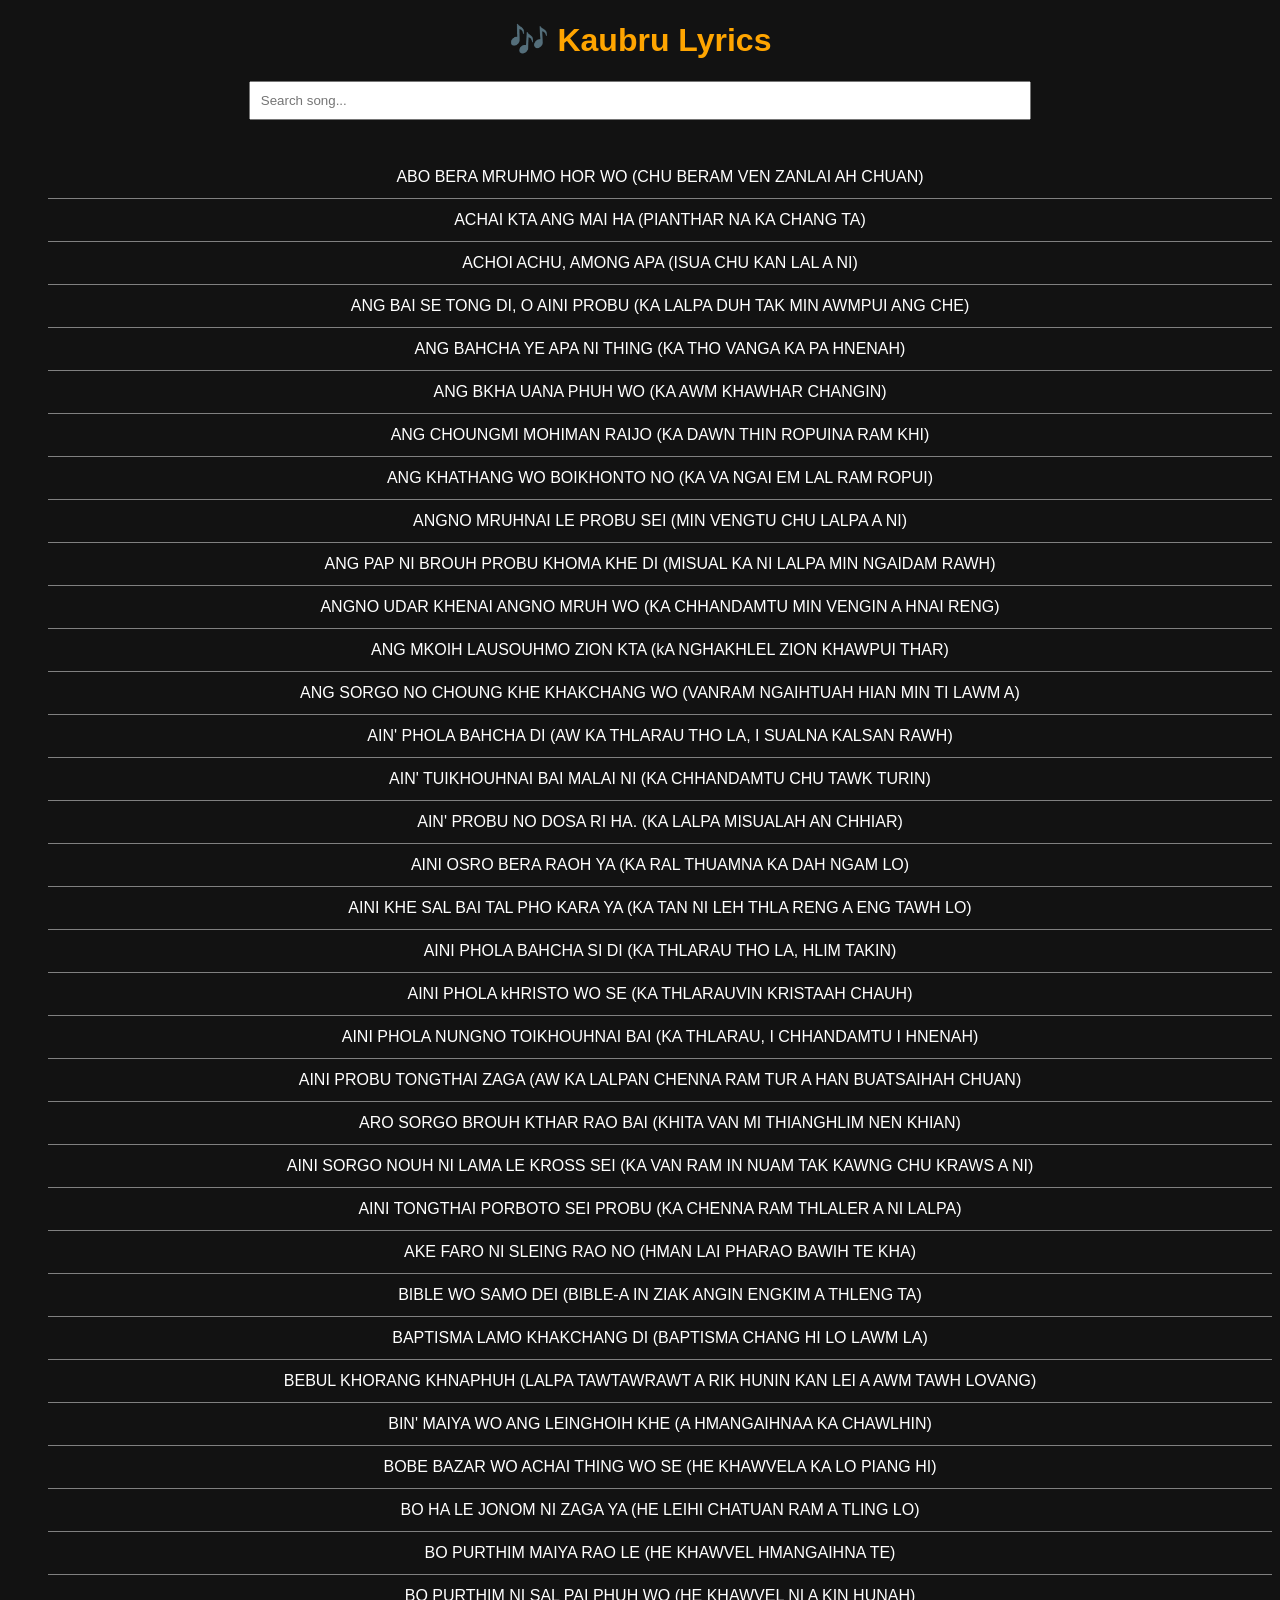
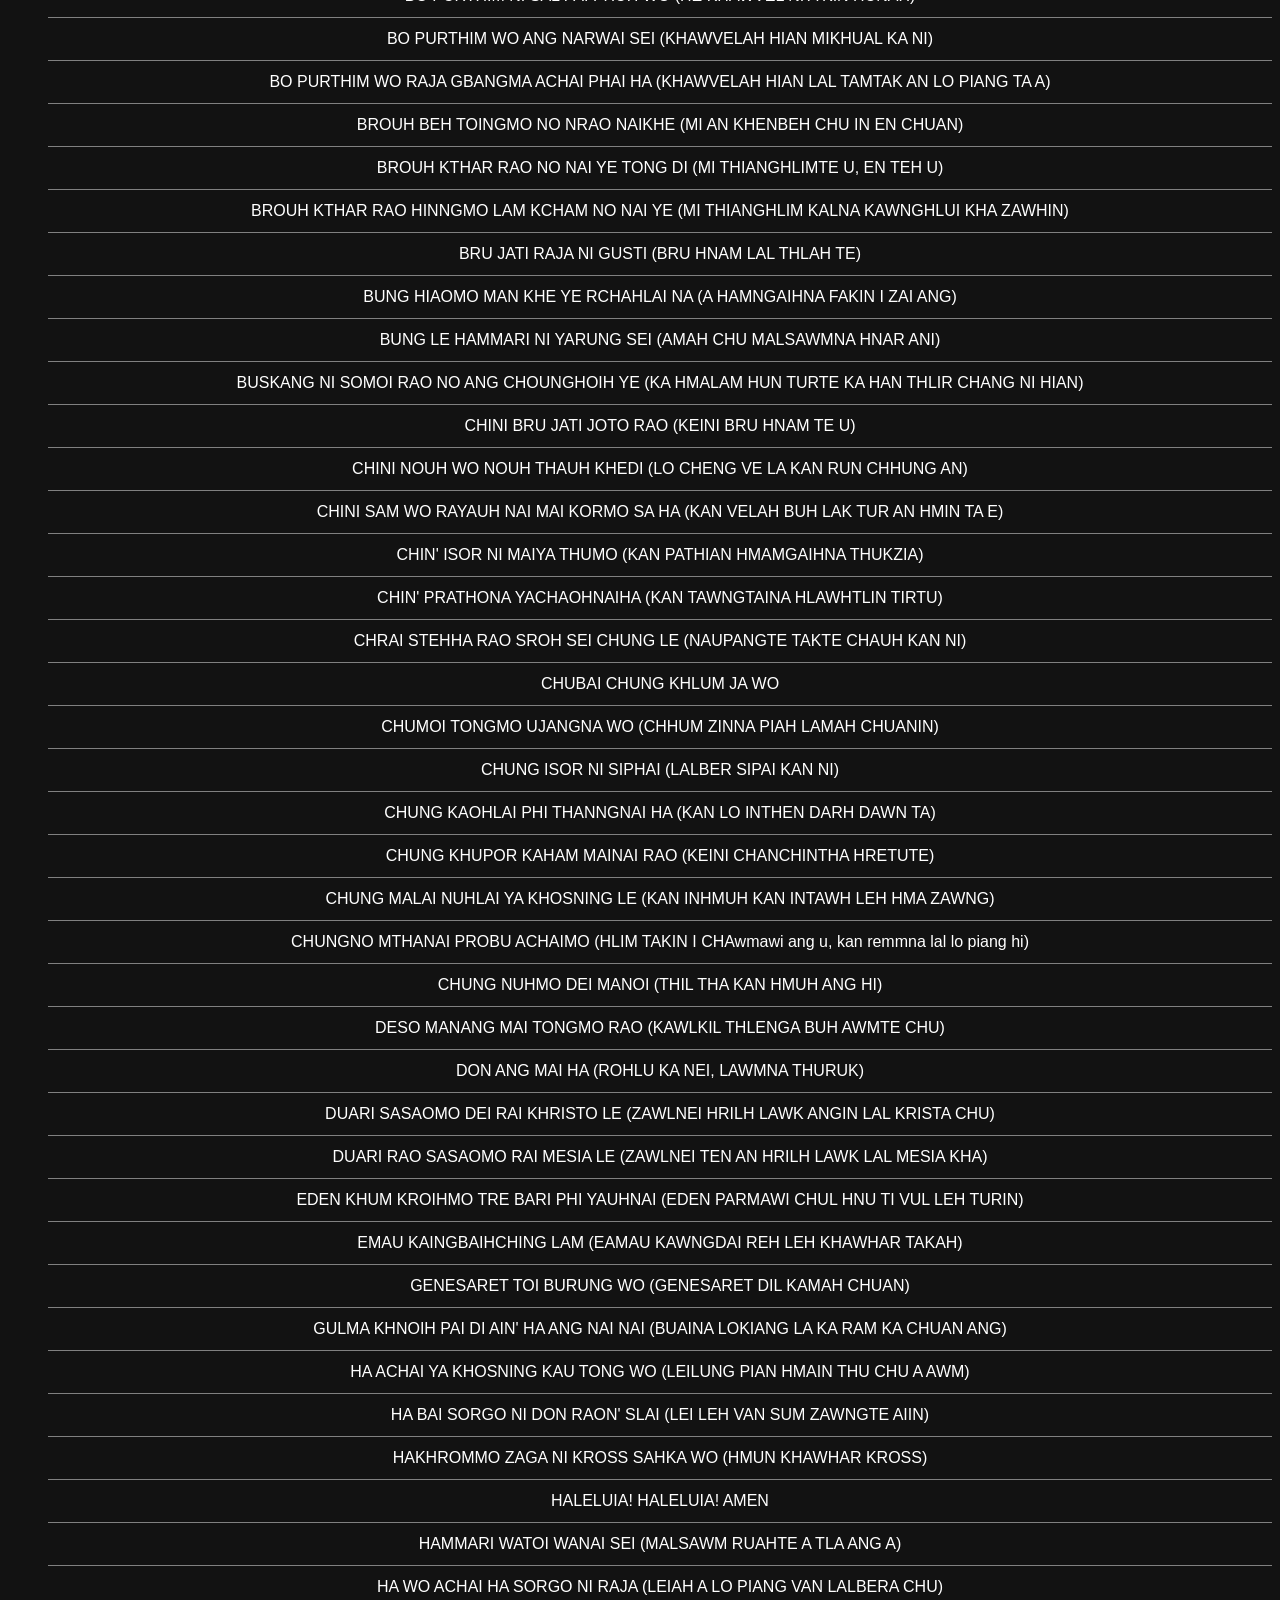
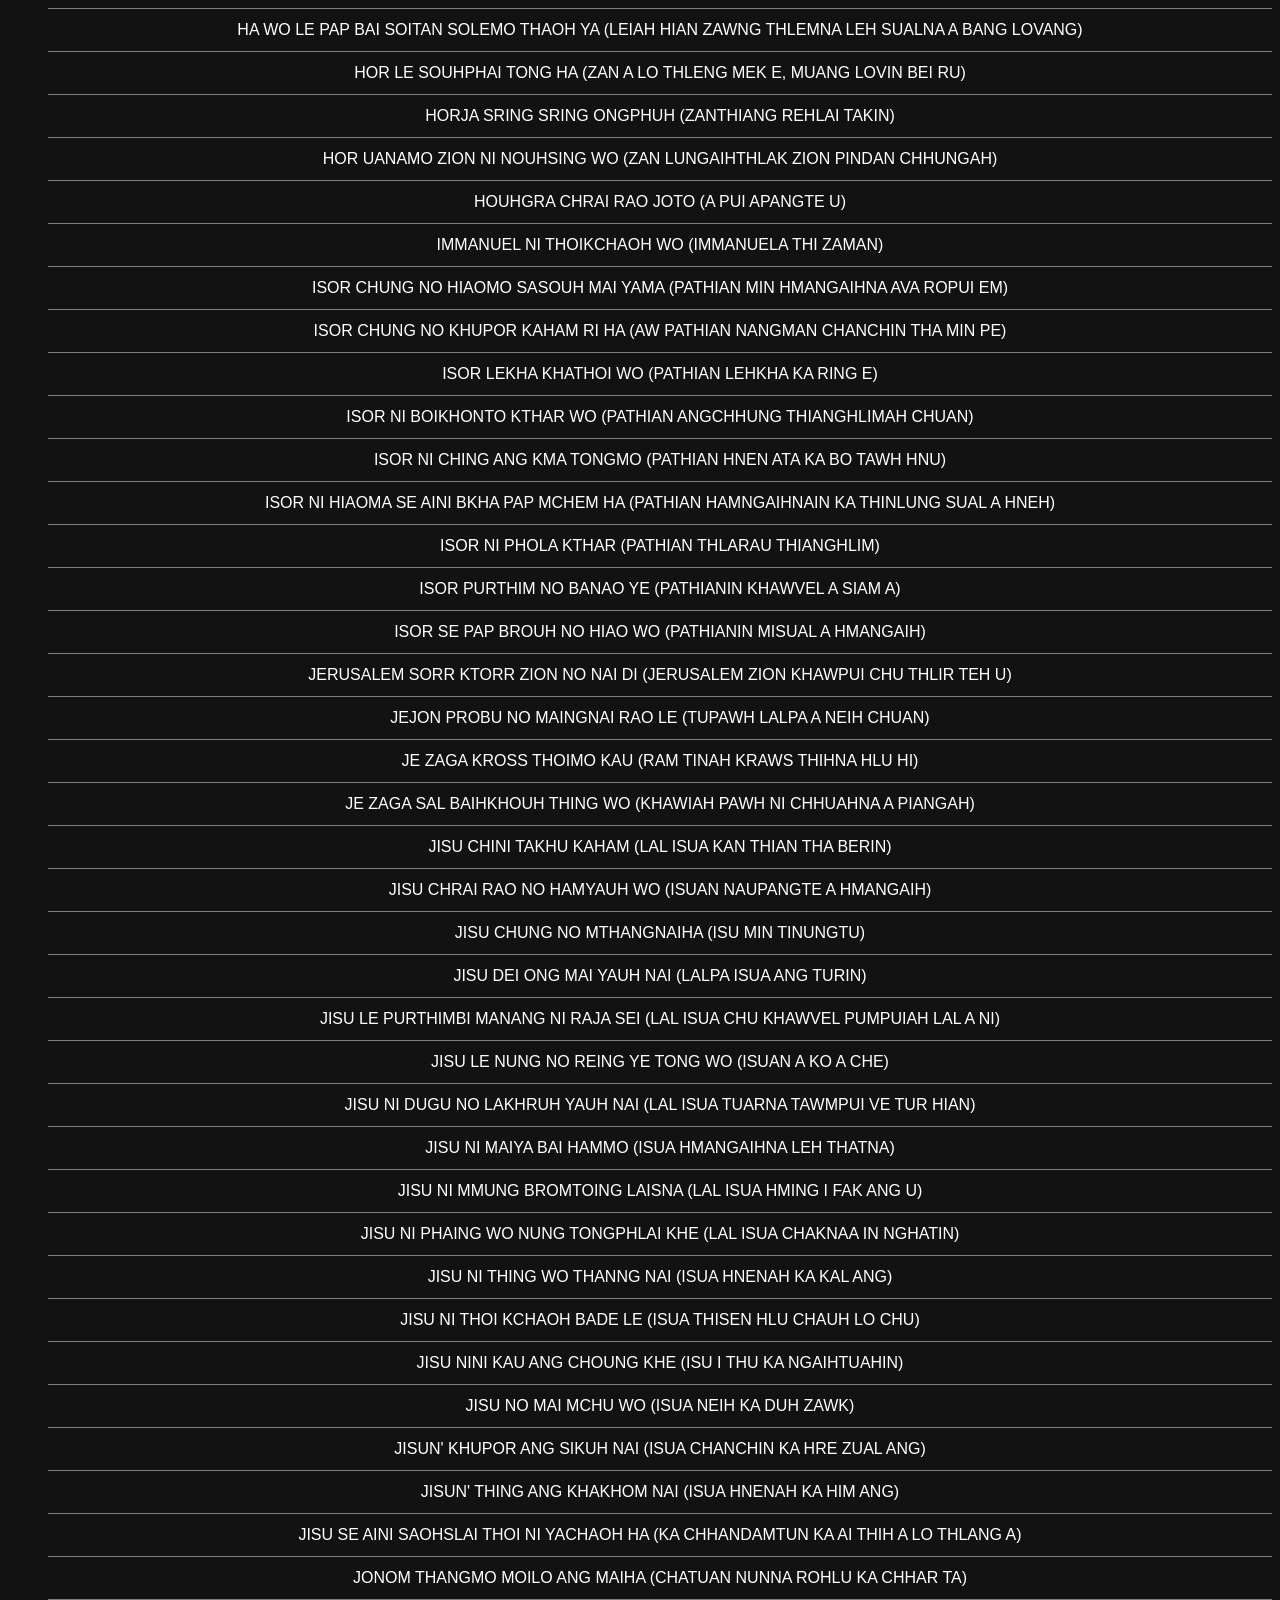
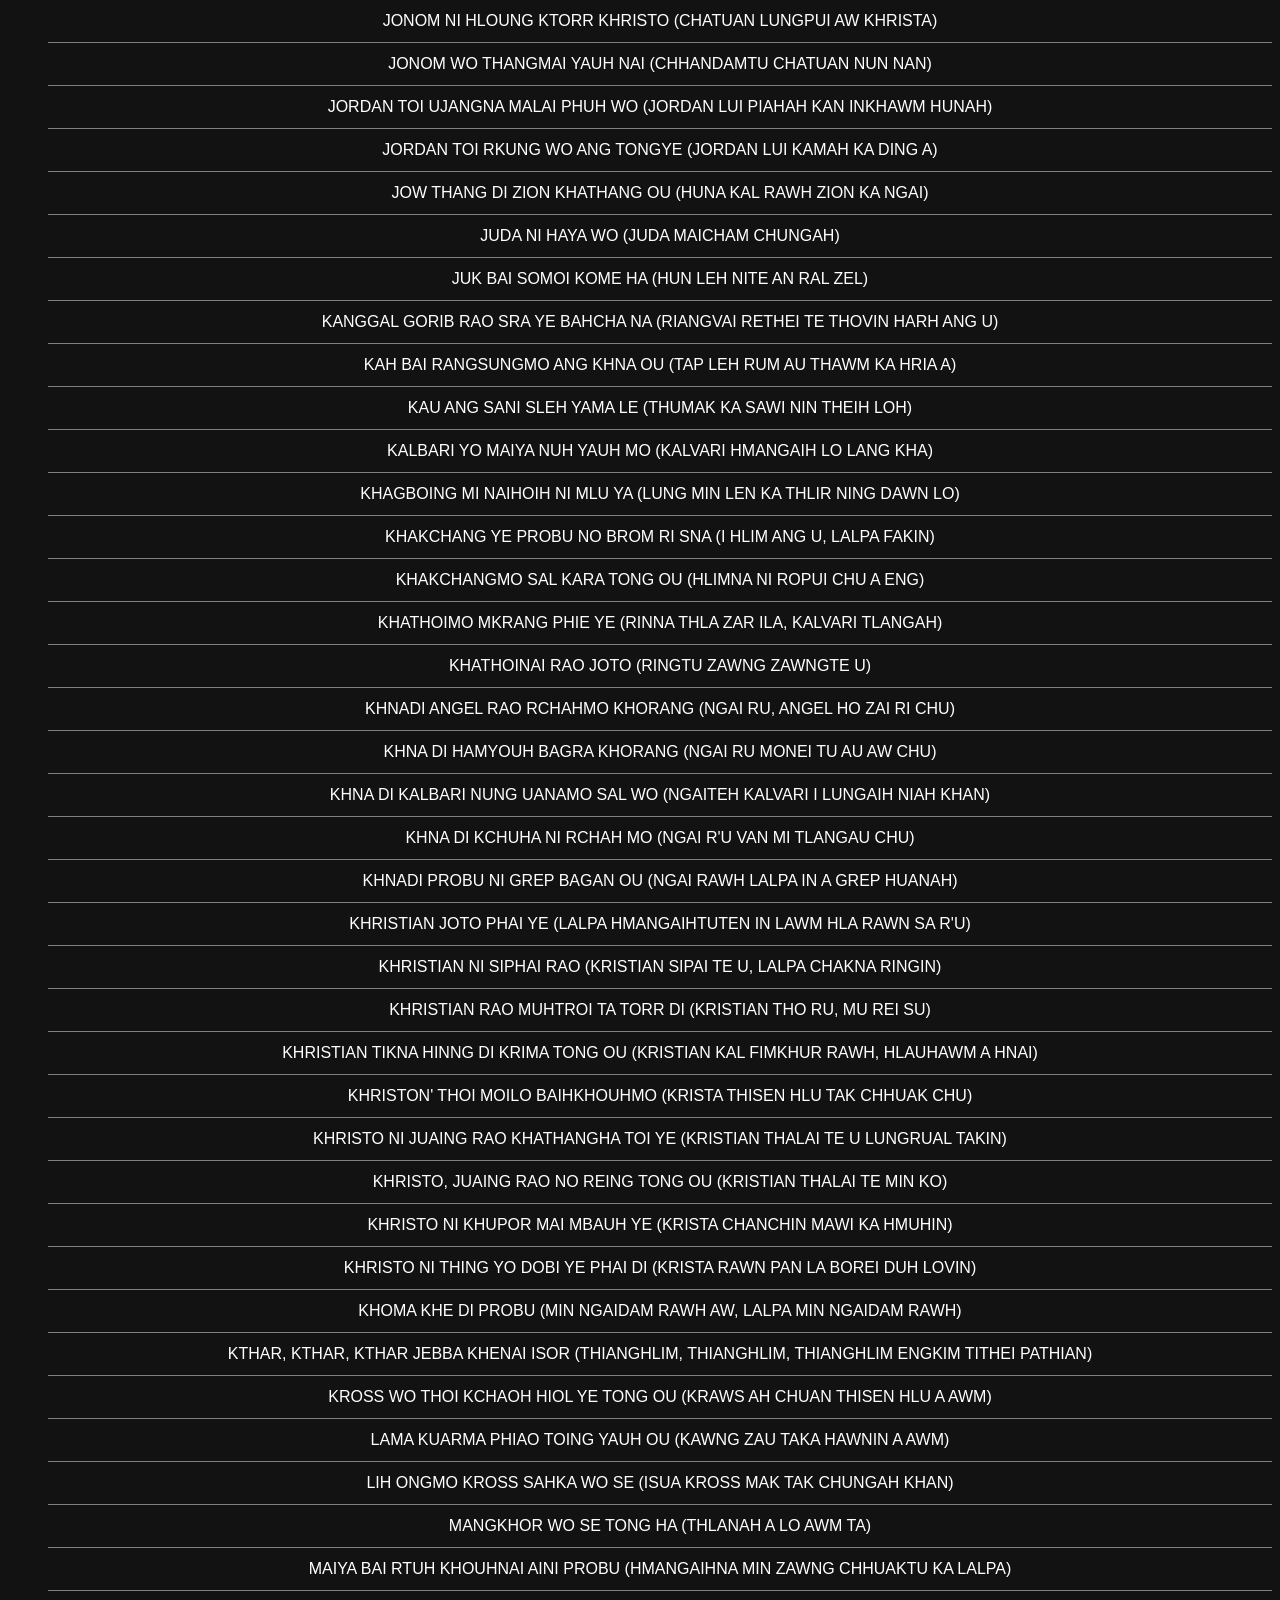
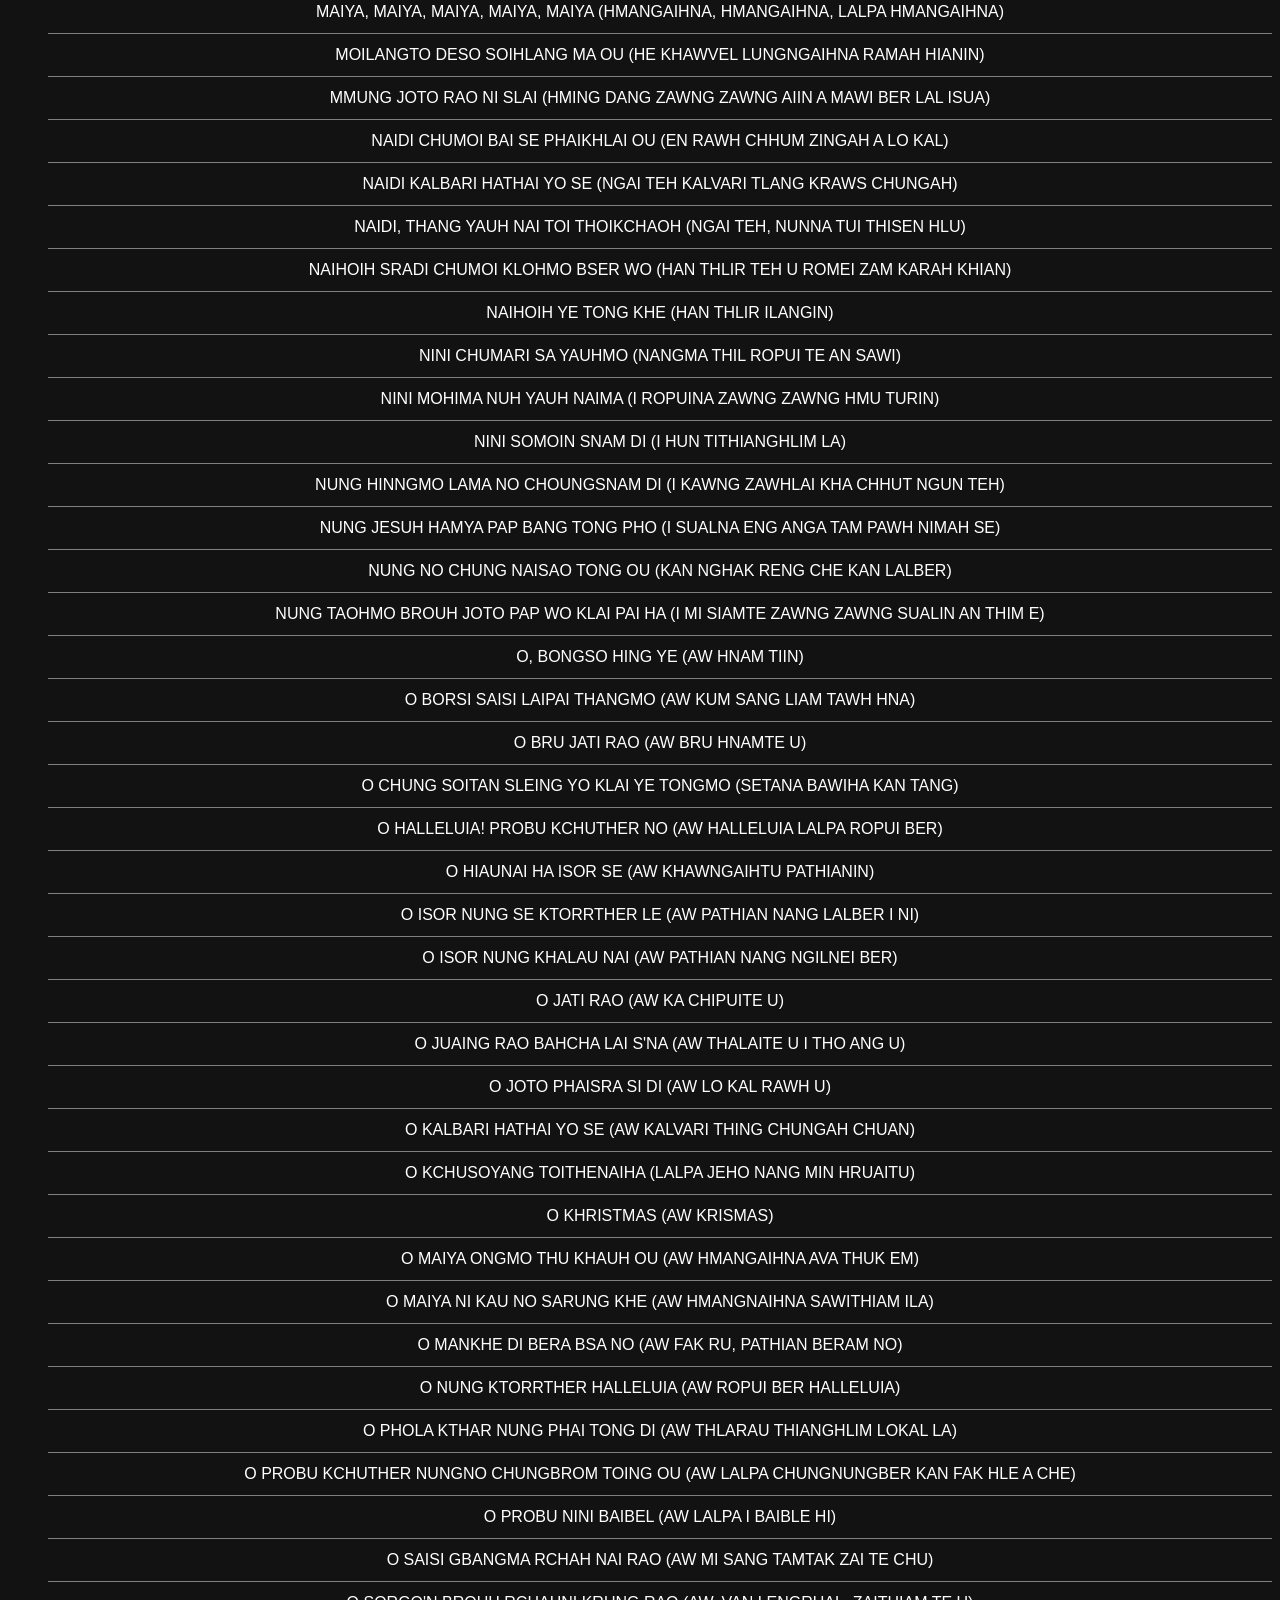
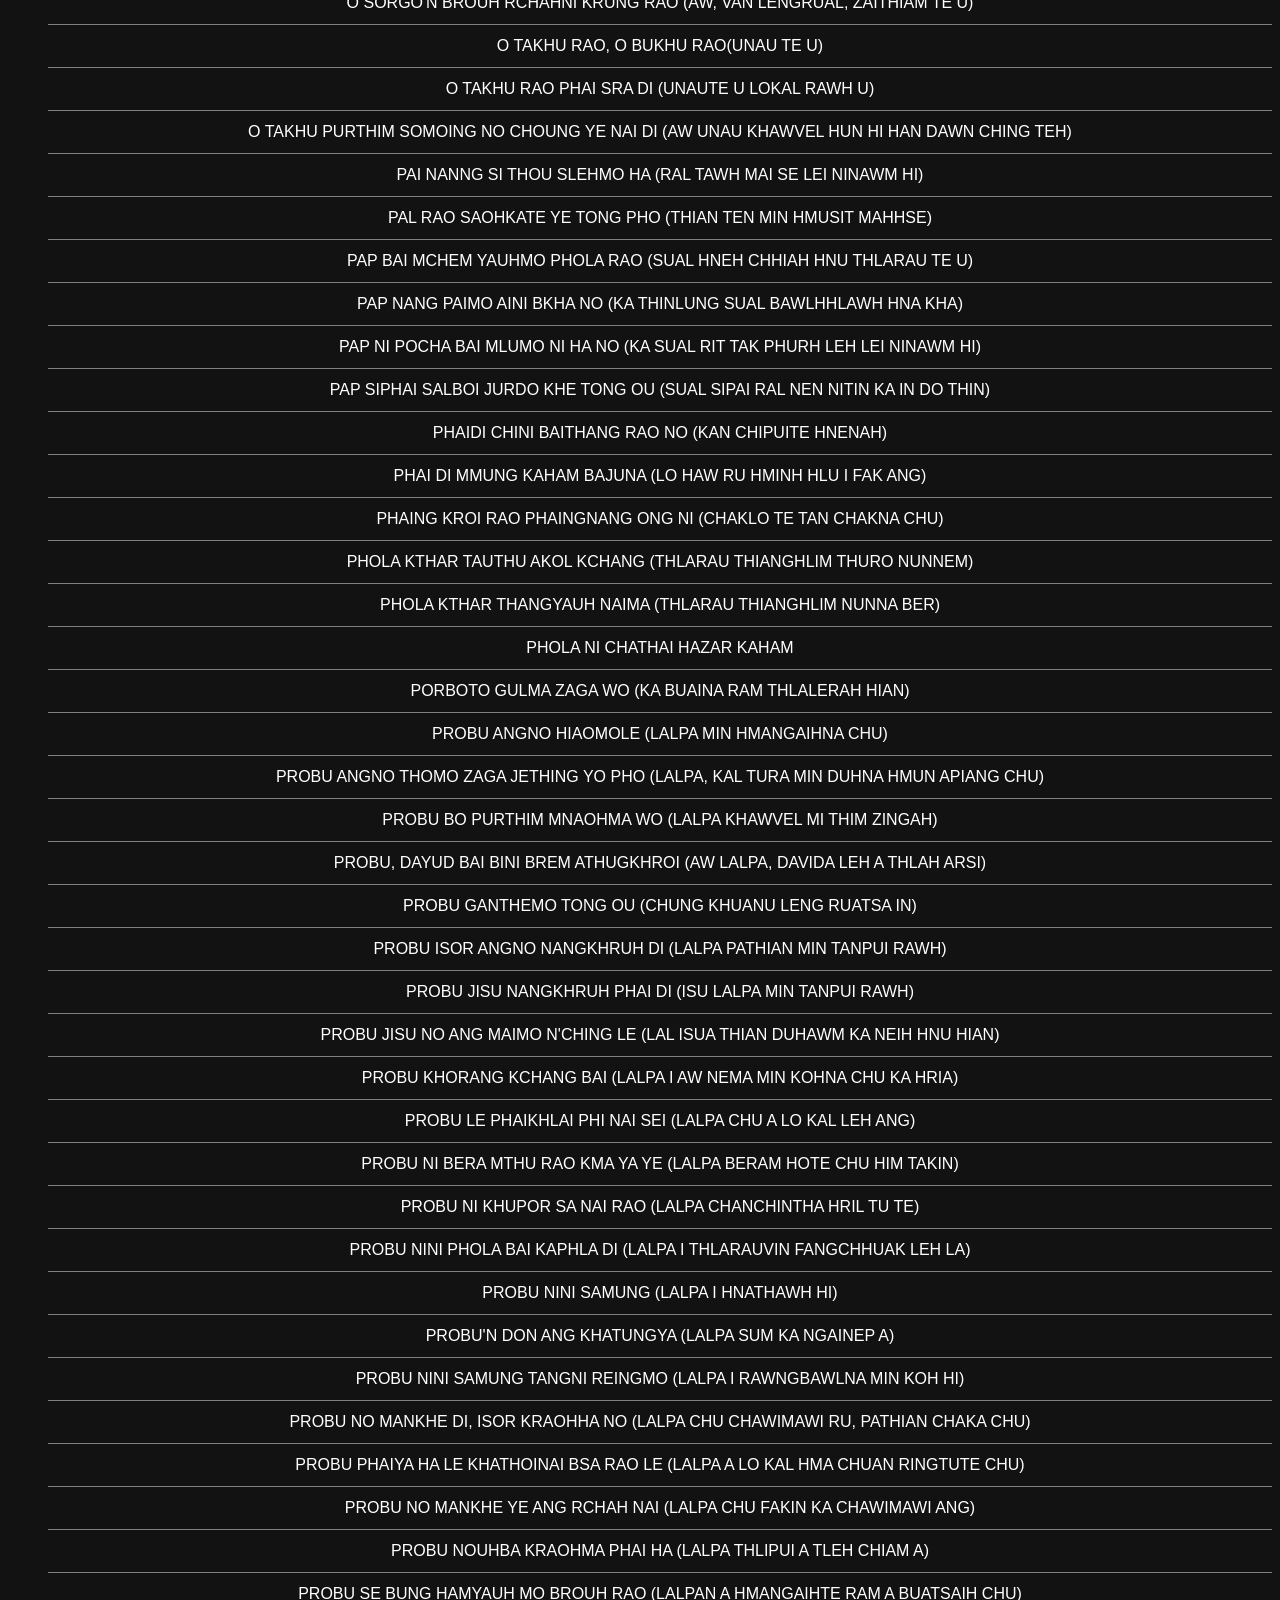
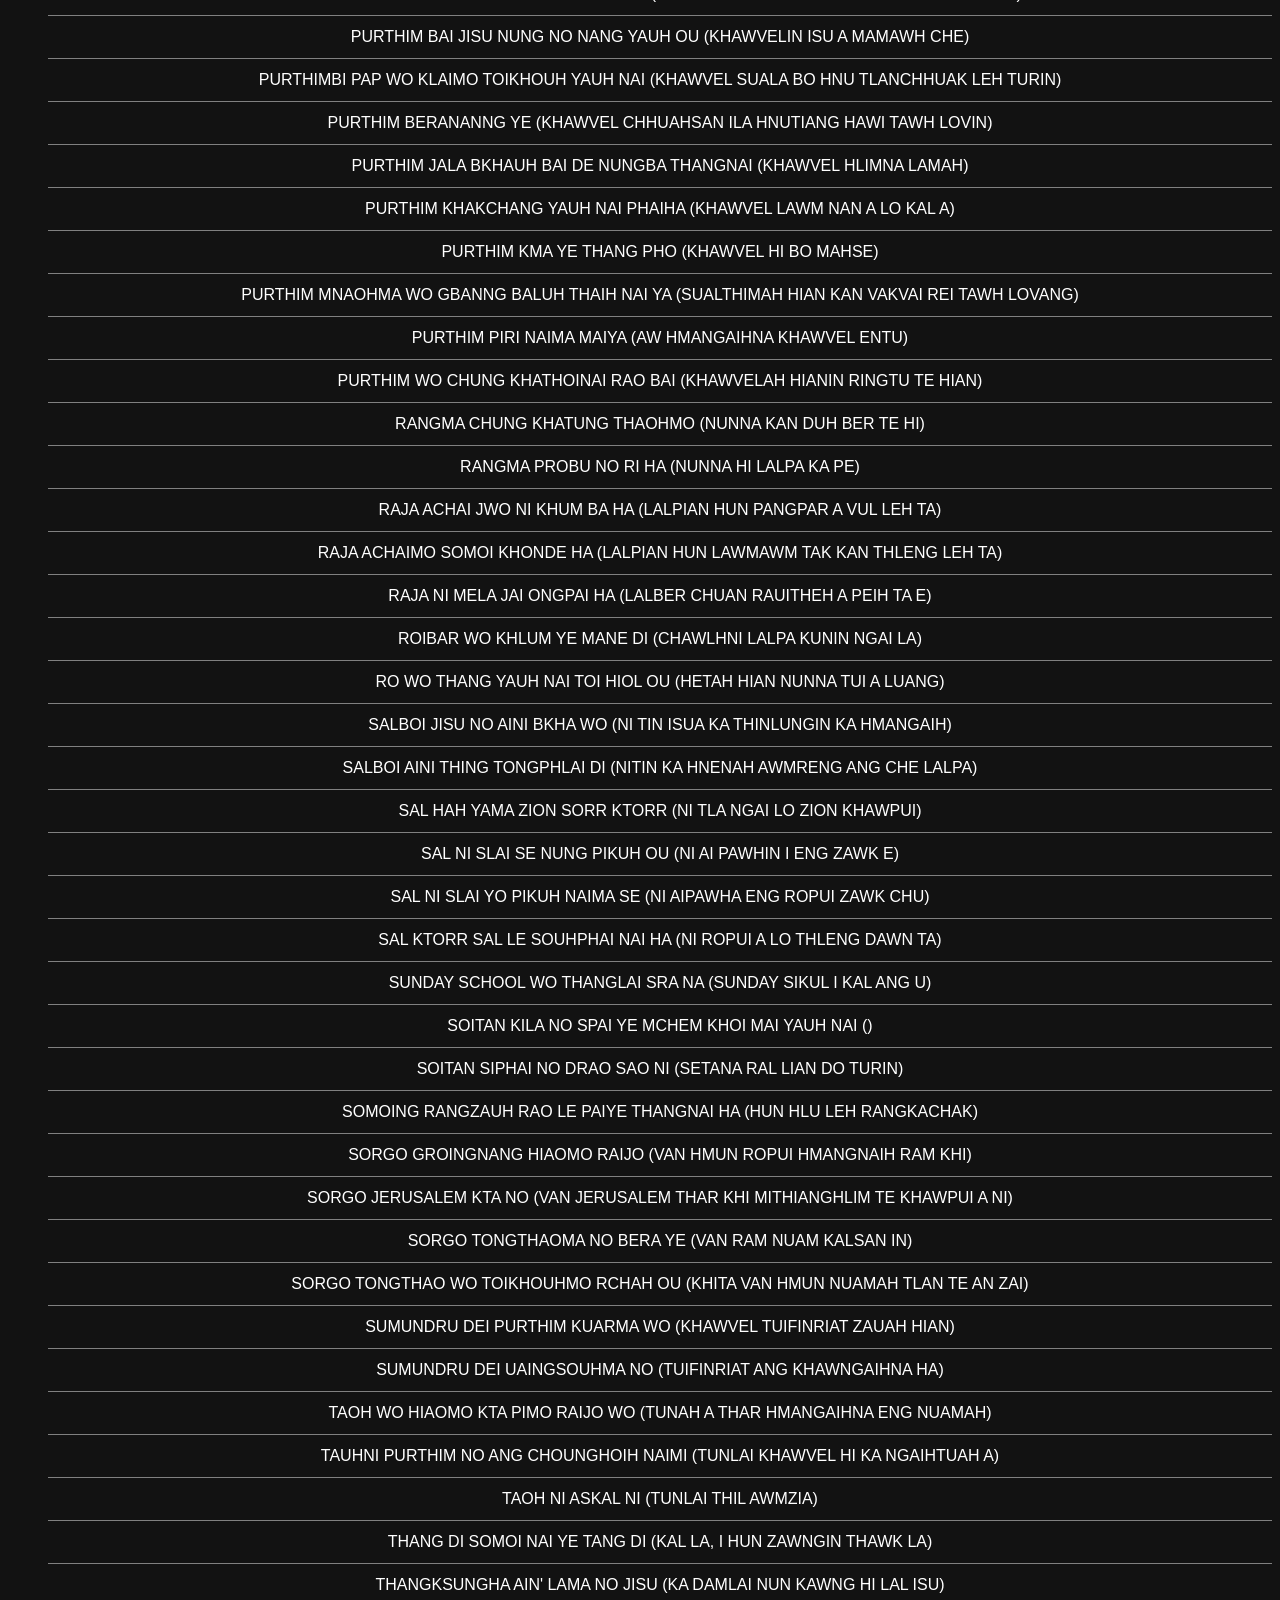
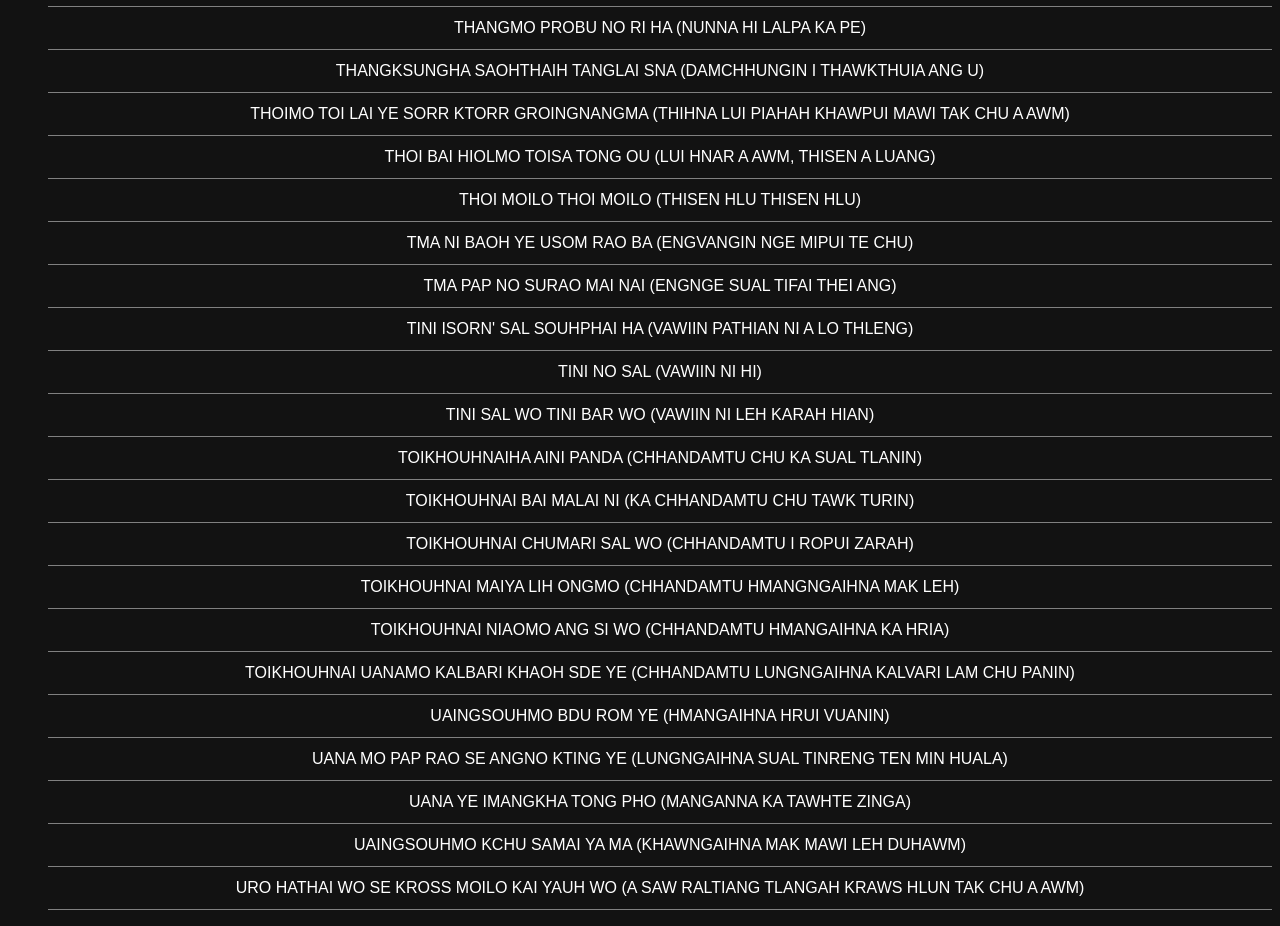
==== index.html @ e3d21ad6 "Add files via upload" ====
<!DOCTYPE html>
<html>
<head>
  <title>Kaubru Lyrics</title>
  <link rel="stylesheet" href="style.css">
</head>
<body>

<h1>🎶 Kaubru Lyrics</h1>

<input type="text" id="search" placeholder="Search song...">

<ul id="songList"></ul>

<script src="script.js"></script>
</body>
</html>
---- style.css ----
body {
  font-family: Arial;
  background: #121212;
  color: white;
  text-align: center;
}

h1 {
  color: orange;
}

input {
  padding: 10px;
  width: 60%;
  margin-bottom: 20px;
}

li {
  list-style: none;
  padding: 12px;
  border-bottom: 1px solid gray;
  cursor: pointer;
}

li:hover {
  background: #333;
}
pre {
  text-align: justify;
  white-space: pre-wrap;
  width: 80%;
  margin: auto;
  line-height: 1.8;
  font-size: 18px;
}
.song-title {
  text-align: justify;
  width: 80%;
  margin: auto;
  font-size: 22px;
  line-height: 1.5;
}

/* Trick to force last line justification */
.song-title::after {
  content: "";
  display: inline-block;
  width: 100%;
}

.lyrics {
  text-align: justify;
  width: 80%;
  margin: auto;
  line-height: 1.8;
  font-size: 18px;
  white-space: pre-line;
}
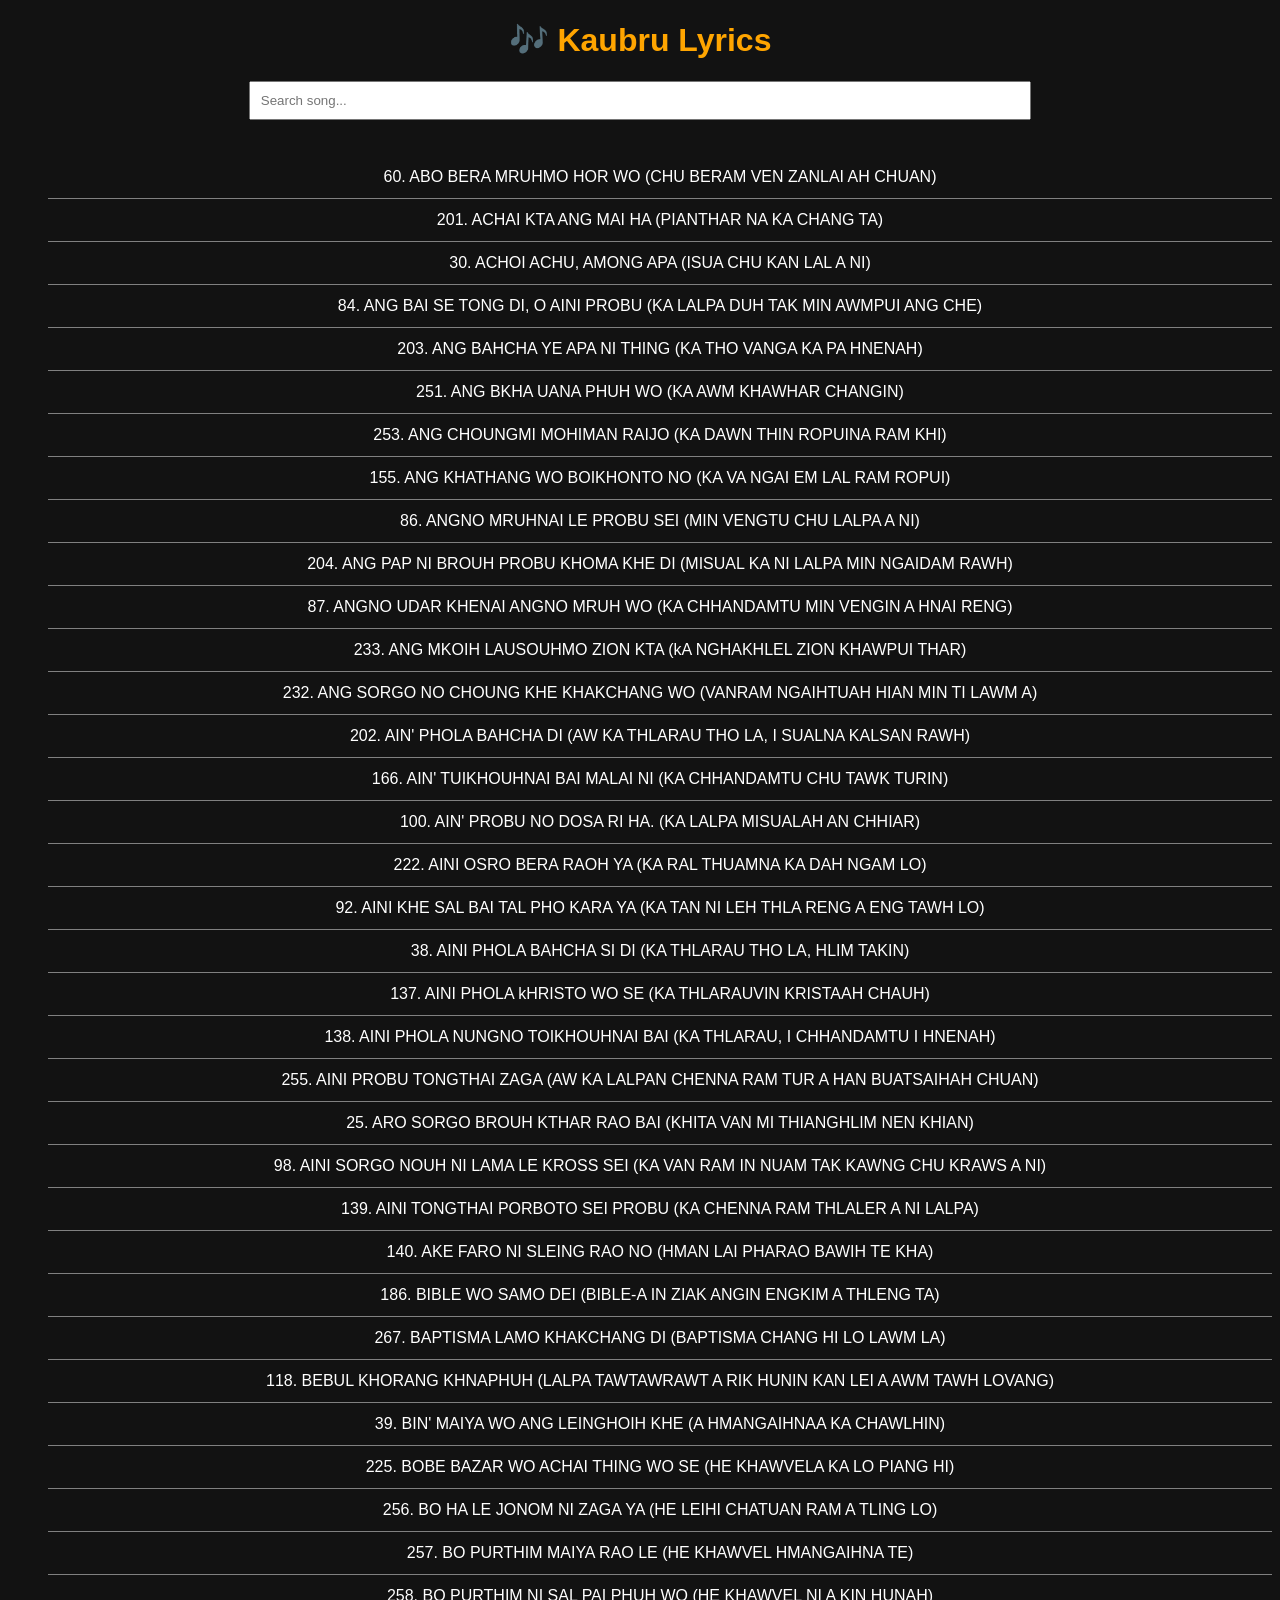
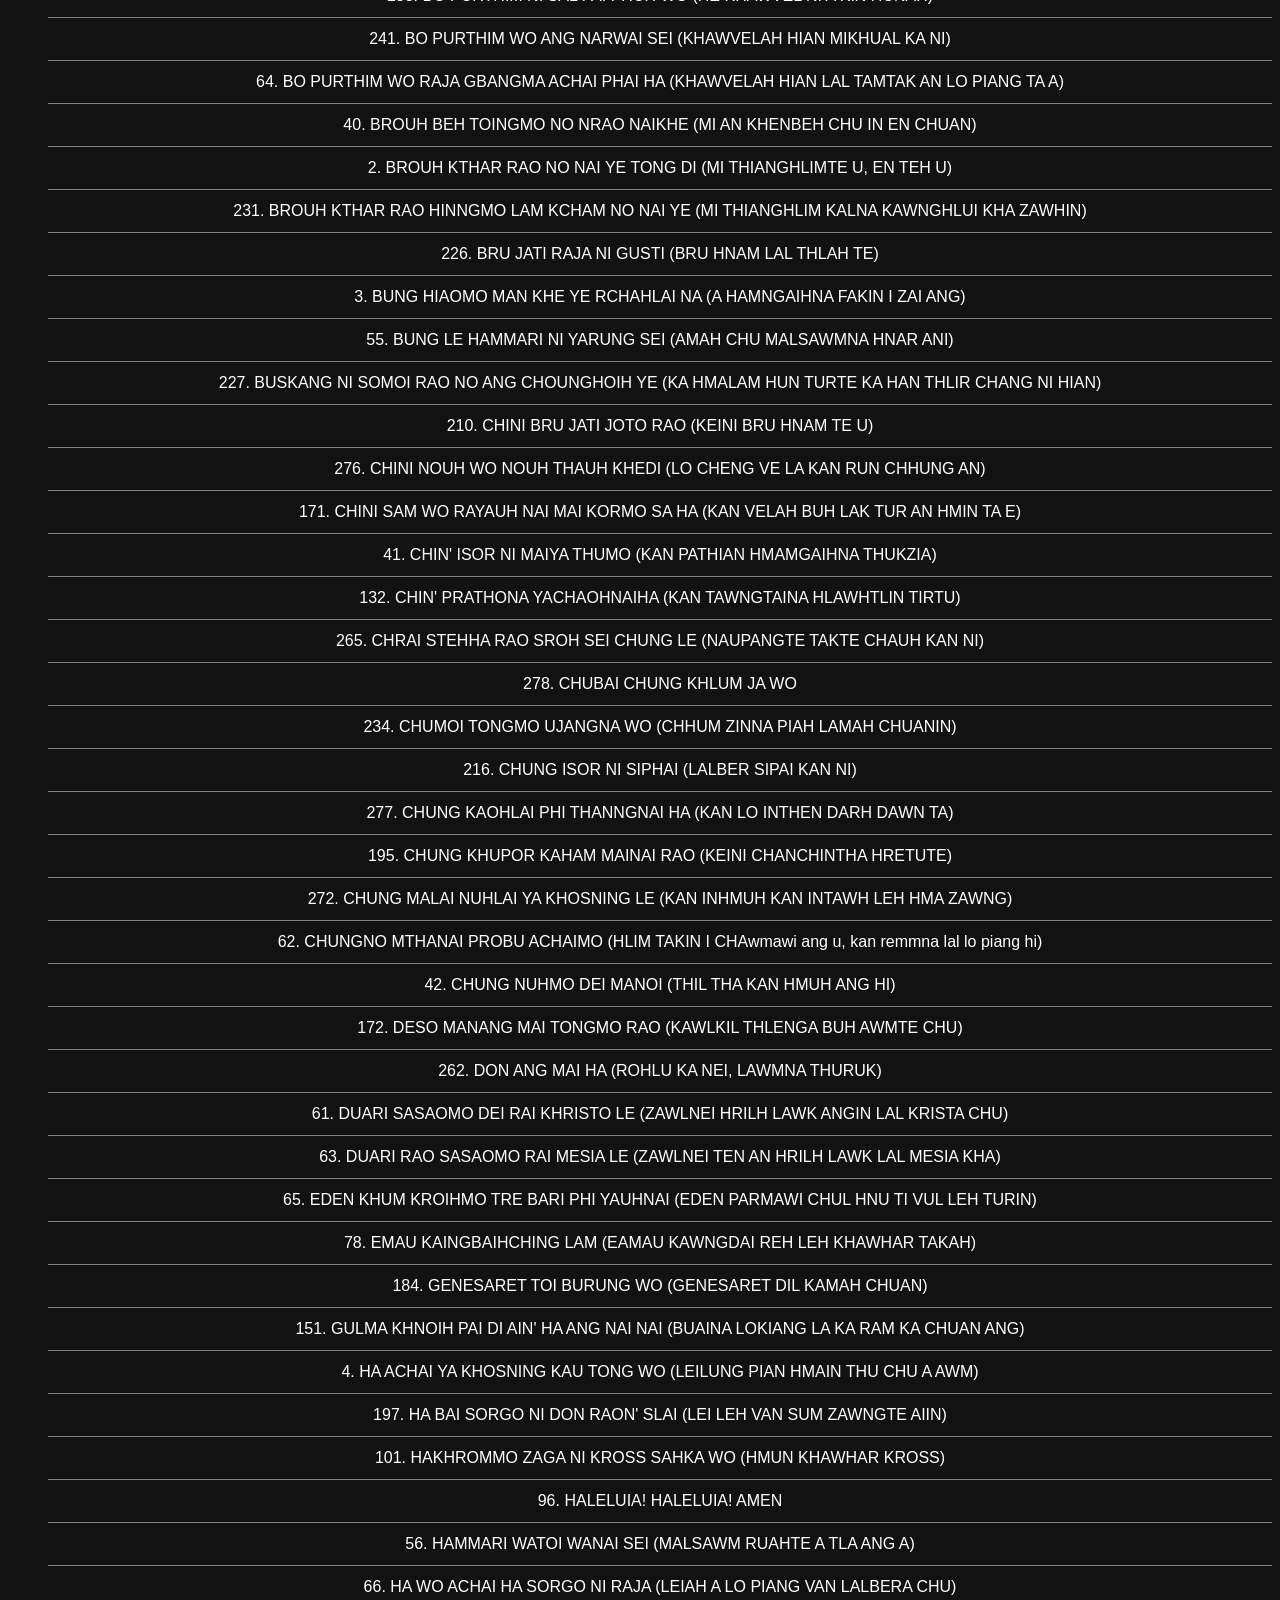
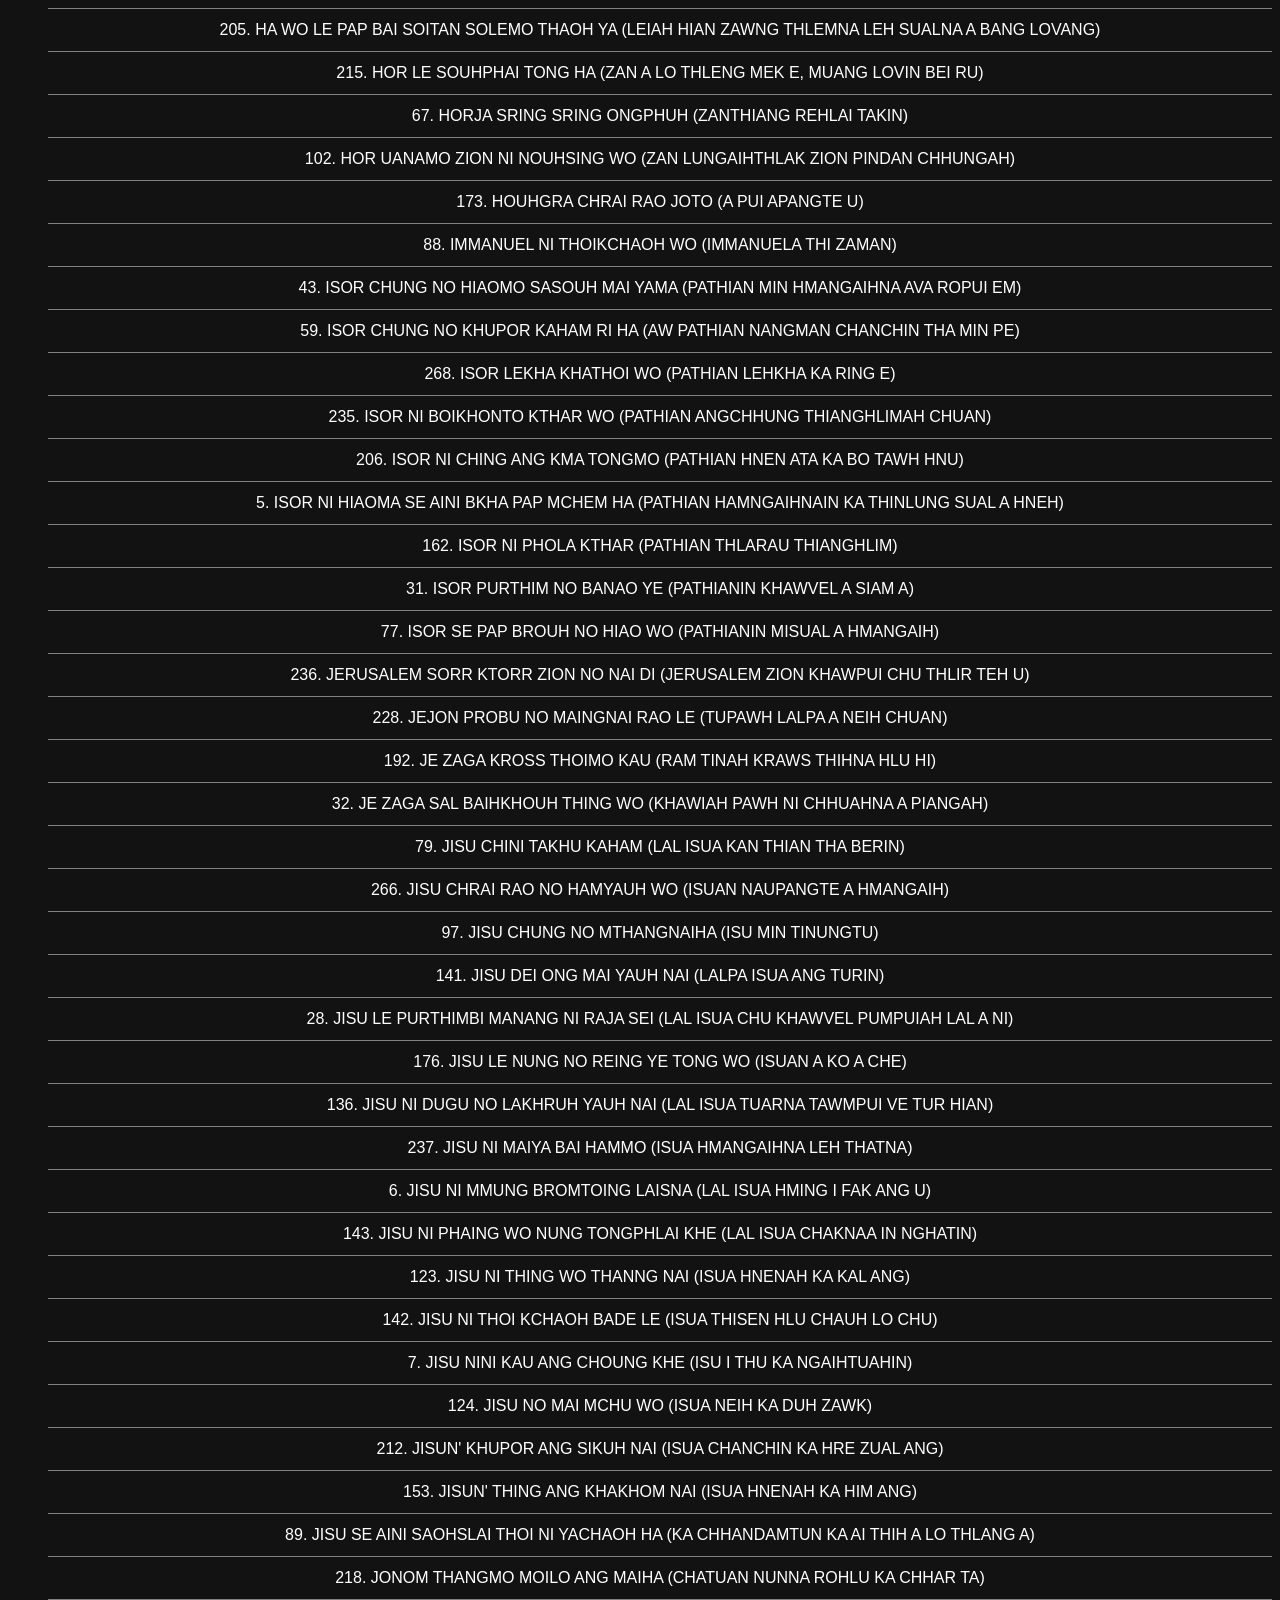
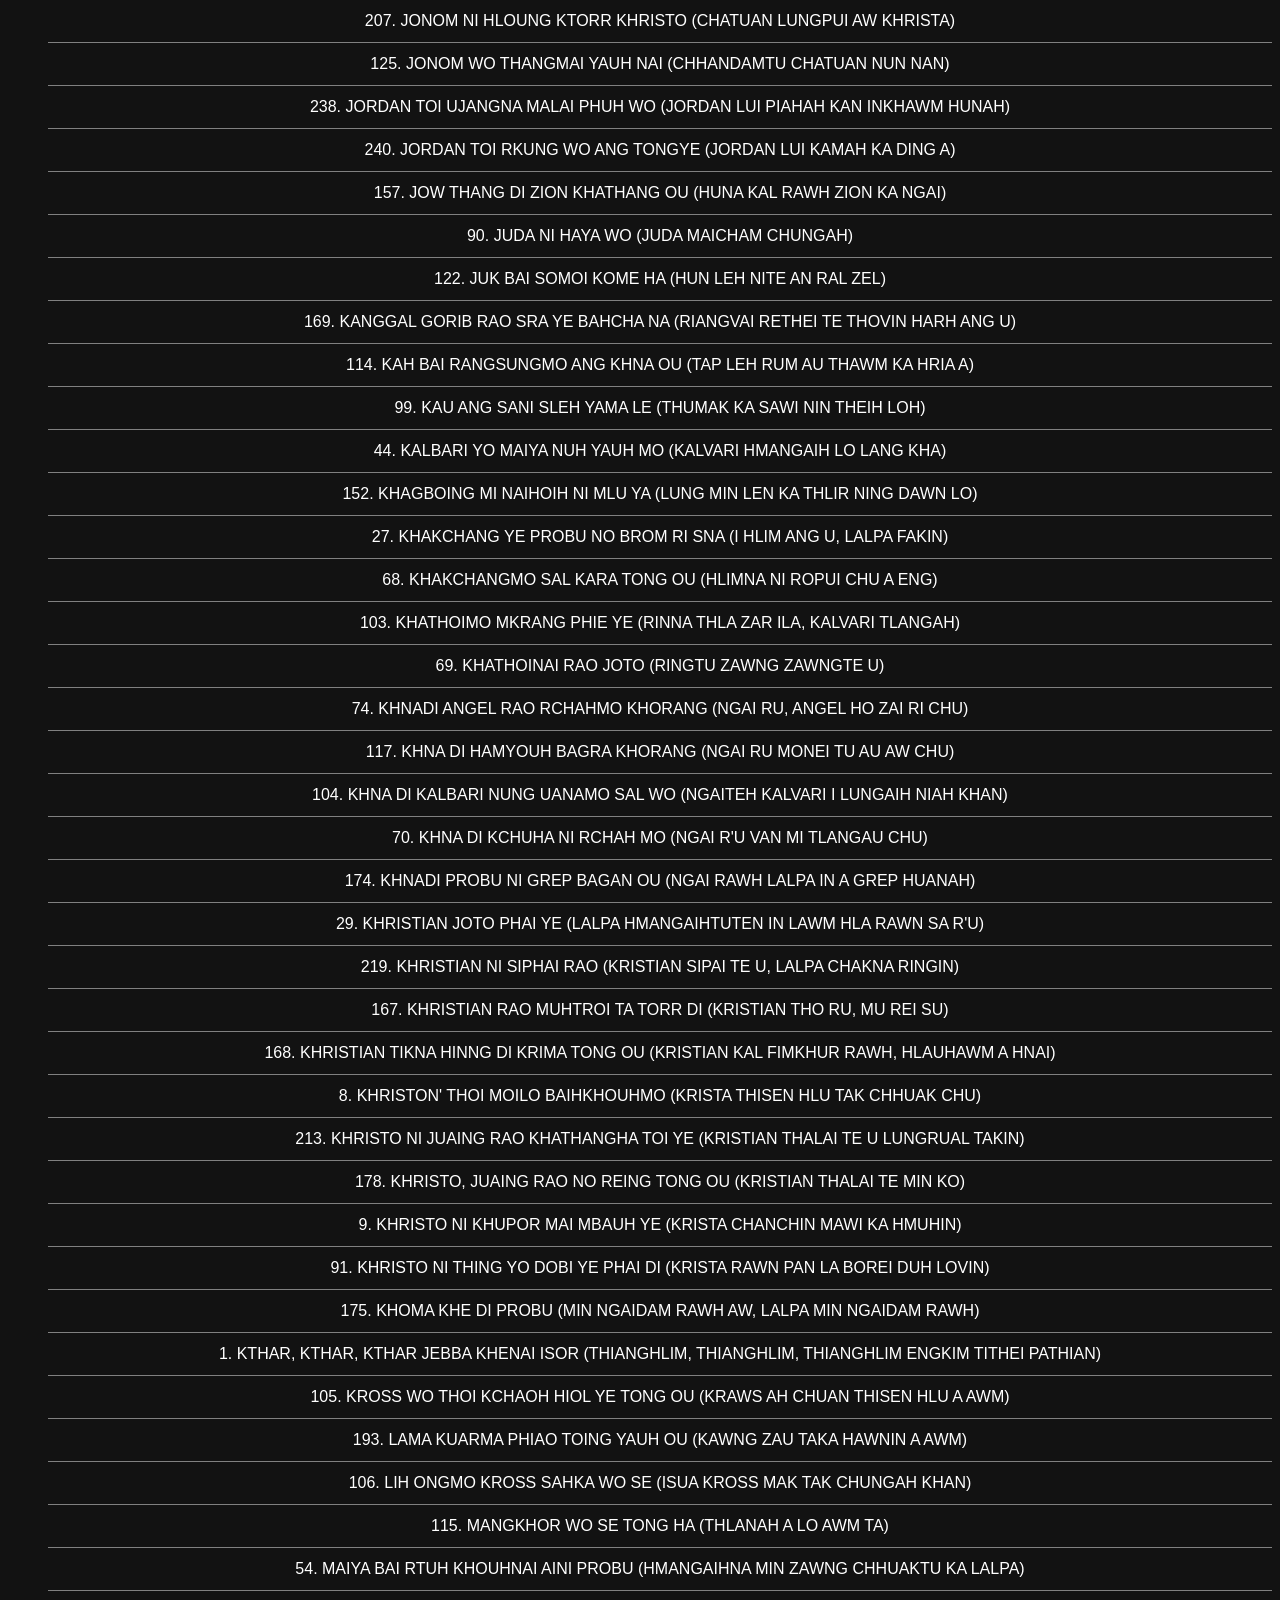
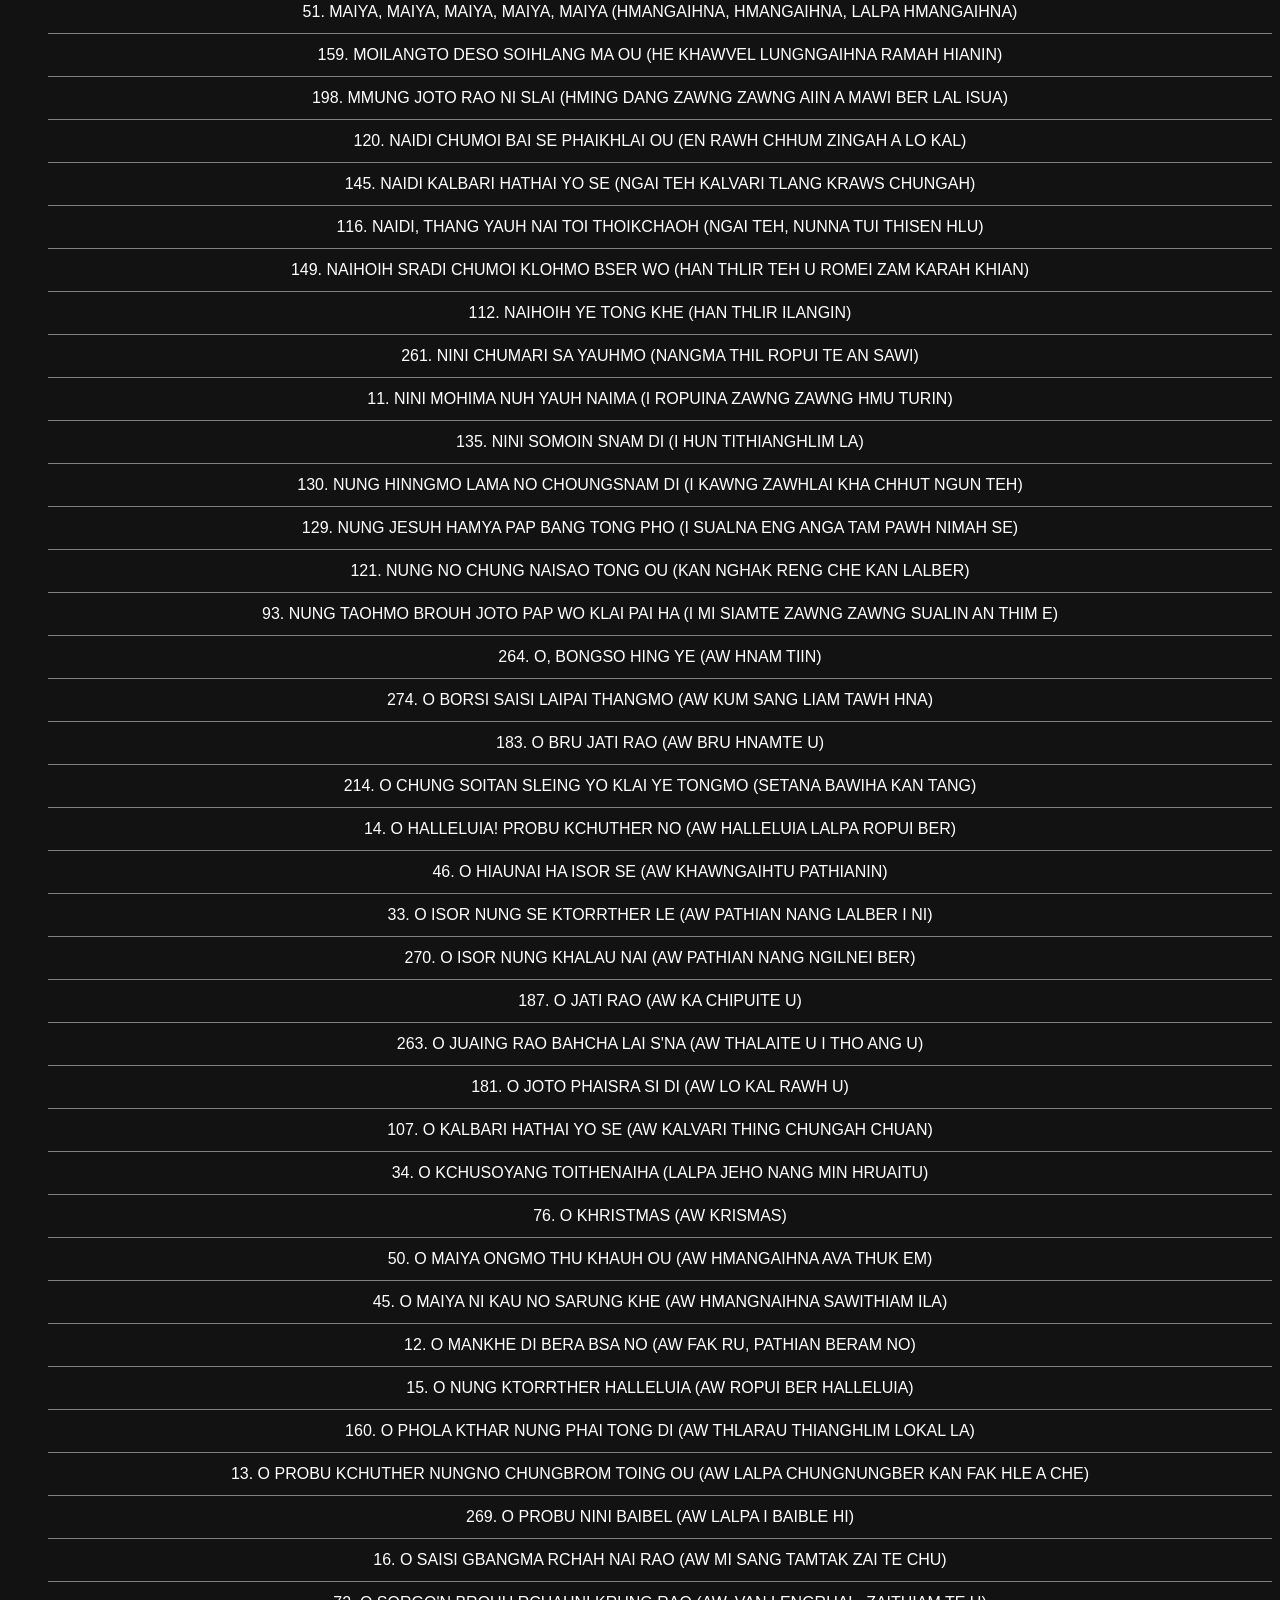
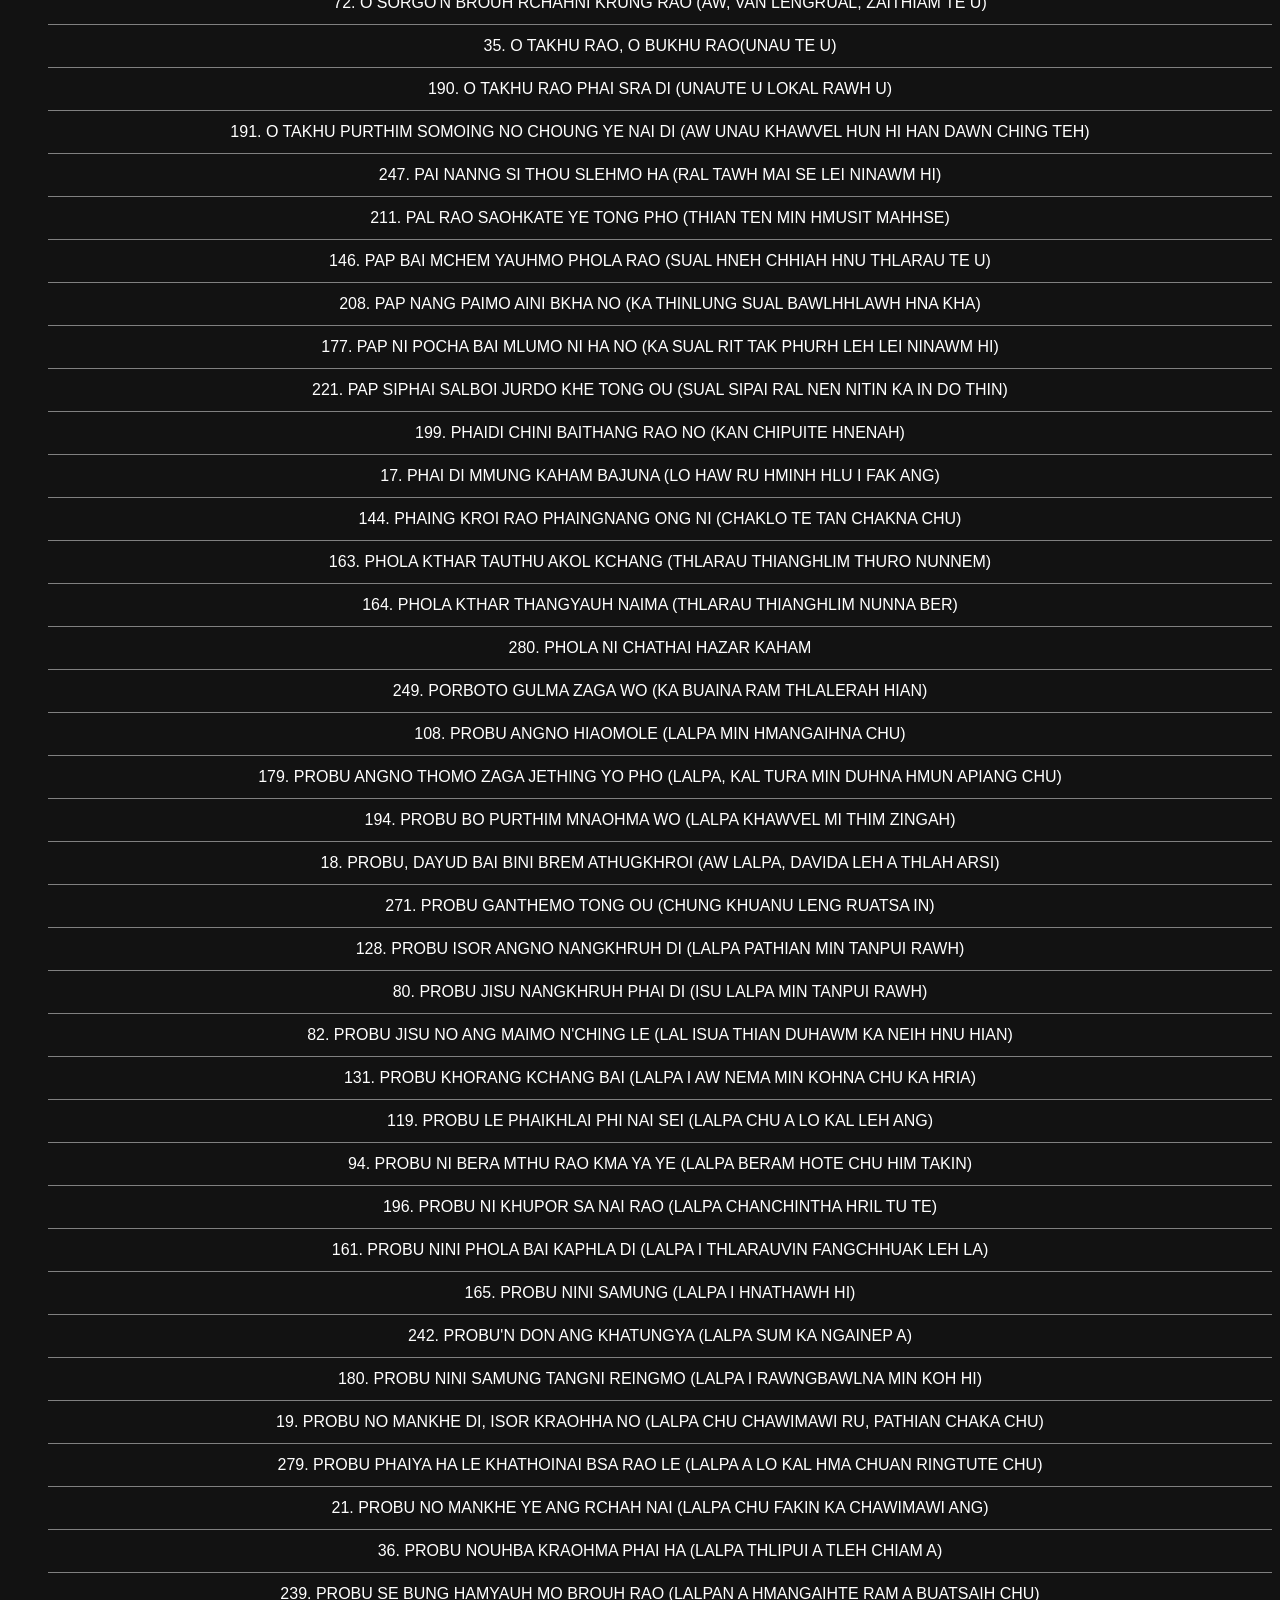
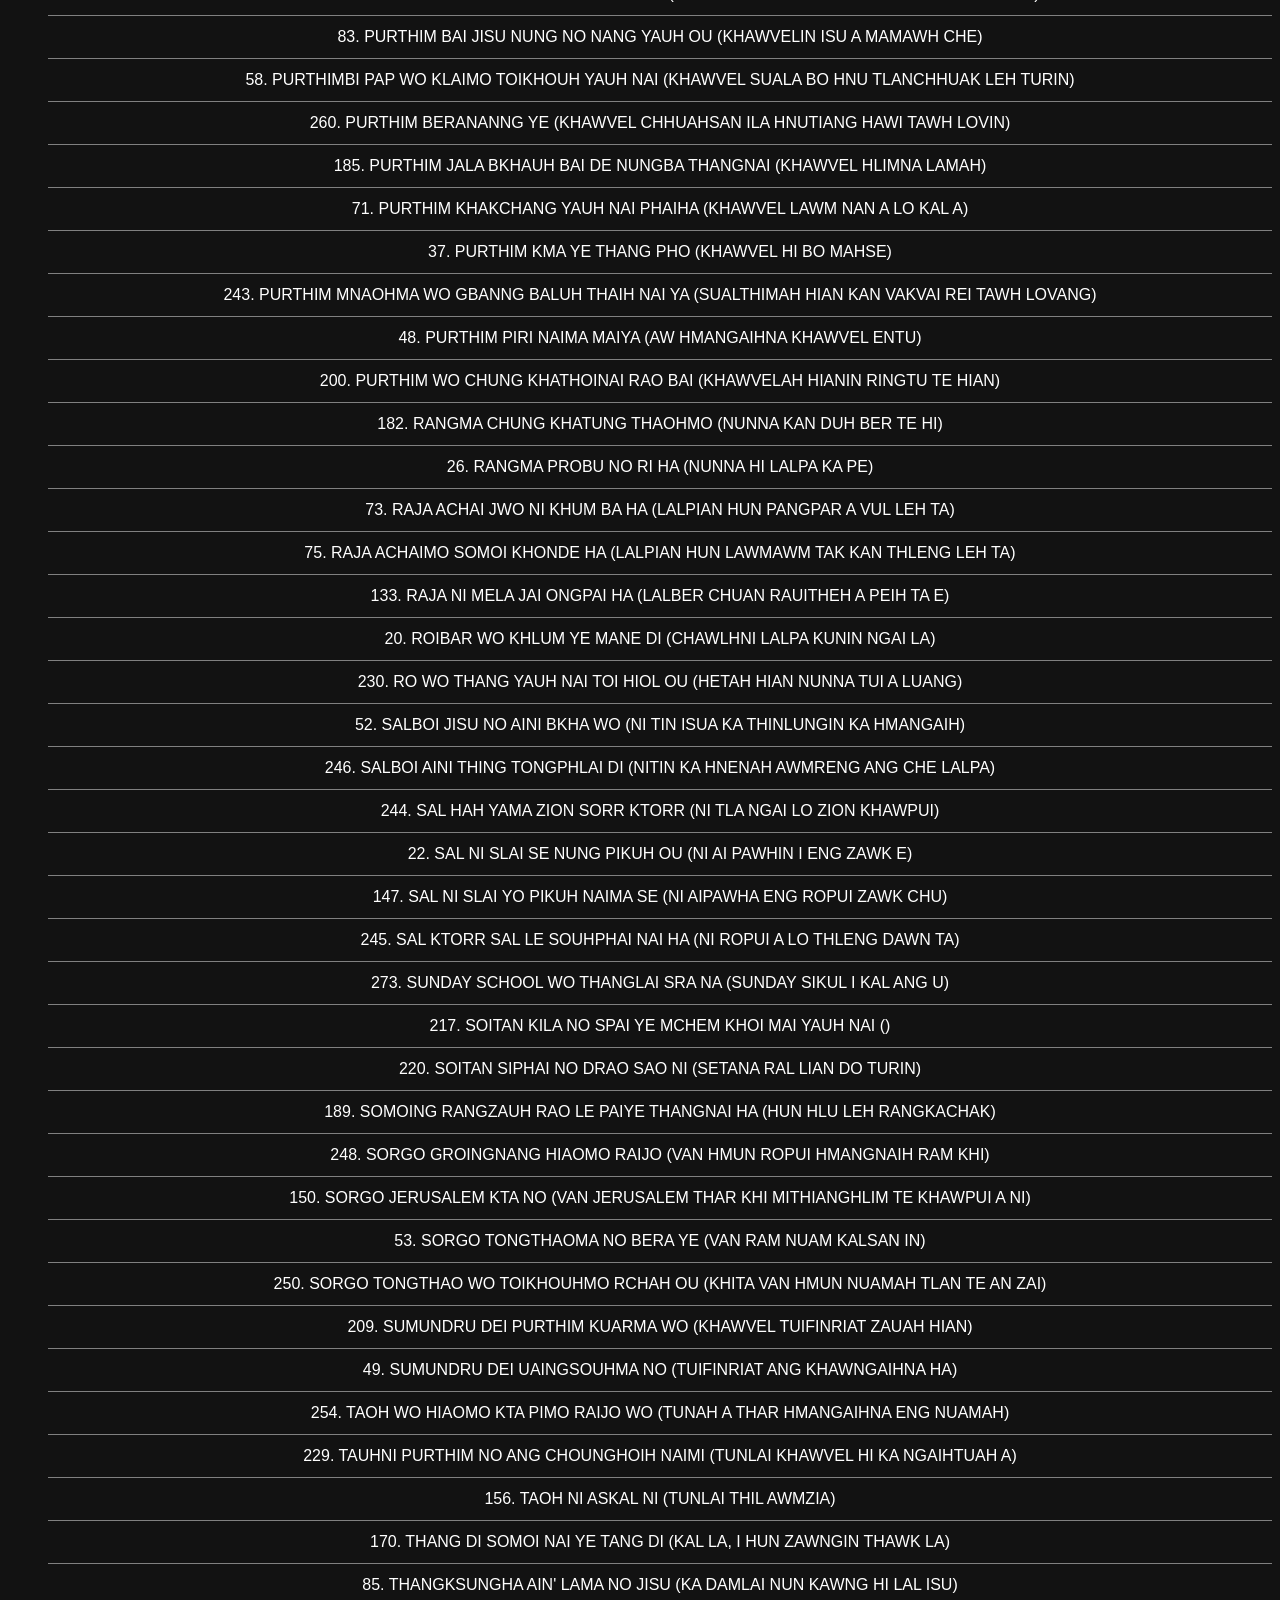
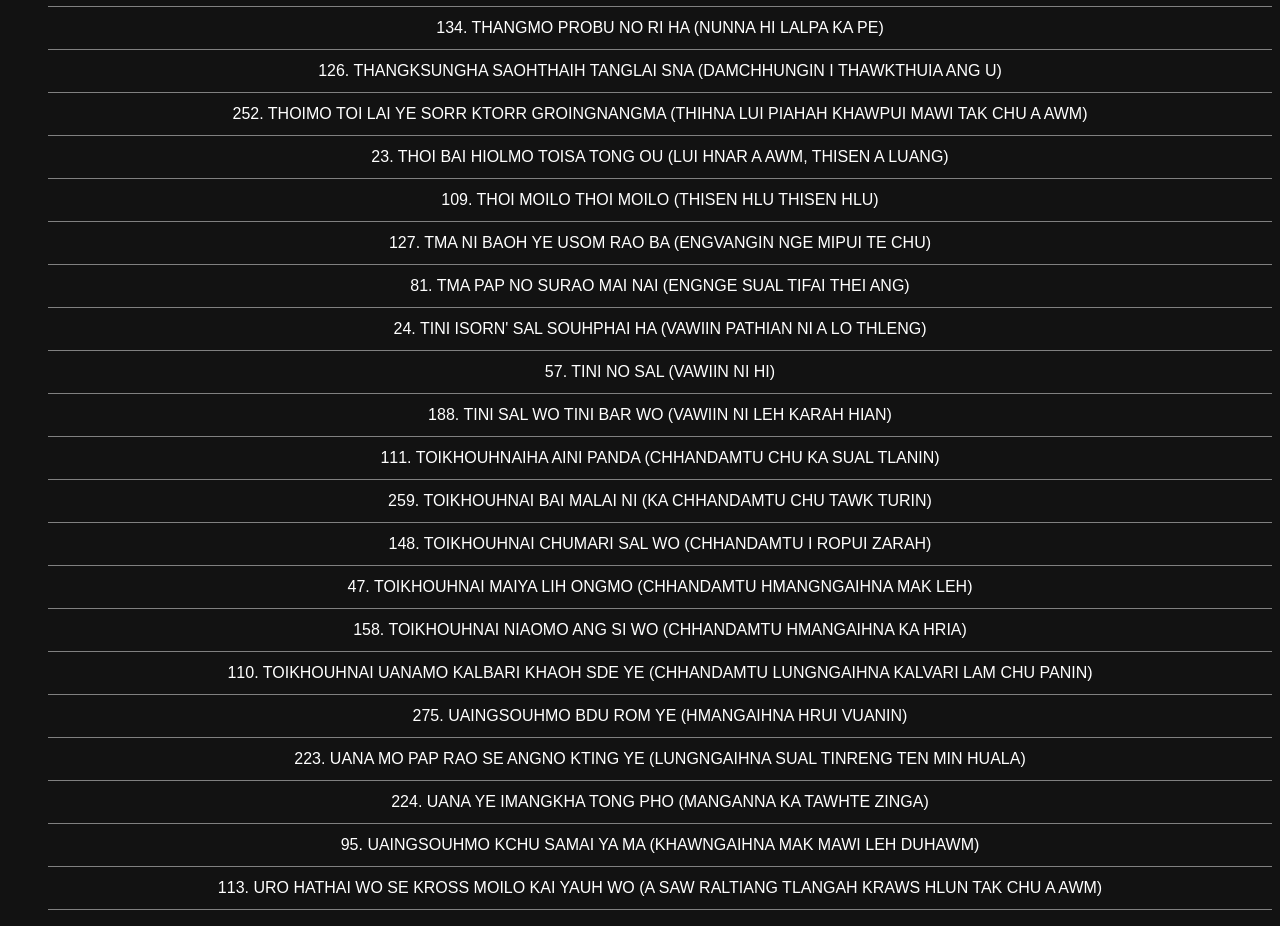
==== commit 04dda6a6: "Add Google site verification meta tag to index.html" ====
--- a/index.html
+++ b/index.html
@@ -1,6 +1,7 @@
 <!DOCTYPE html>
 <html>
 <head>
+  <meta name="google-site-verification" content="NgxoKD_fcvfun9gfxuqzeJJlhsmD5BgbeHYNyrVZShI" />
   <title>Kaubru Lyrics</title>
   <link rel="stylesheet" href="style.css">
 </head>
@@ -14,4 +15,4 @@
 
 <script src="script.js"></script>
 </body>
-</html>+</html>
